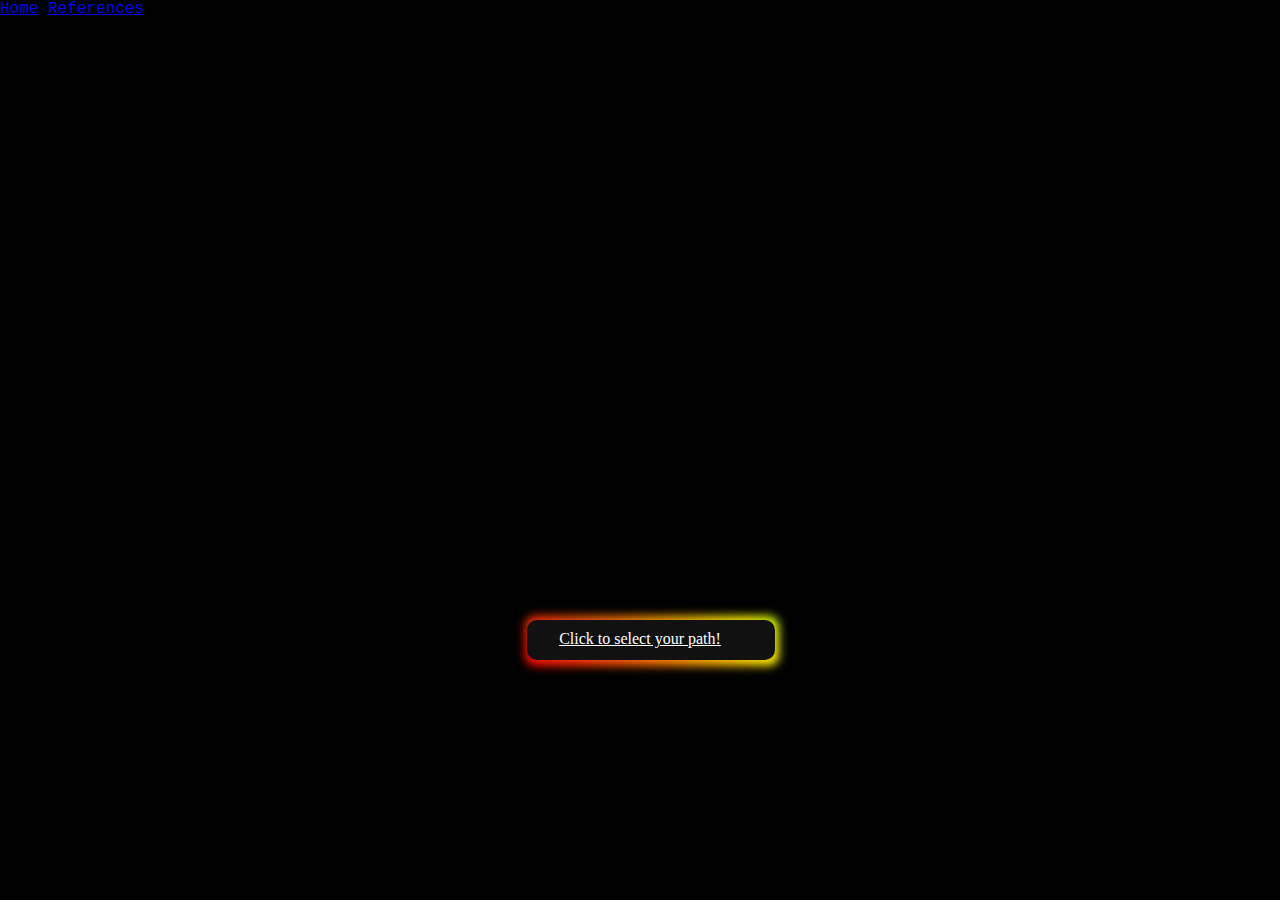
==== p1.html @ 22c14865 "Add files via upload" ====
<!--Looks like you're ready to get making with Pitt Fuego Webtext Generator. Good luck. Let's remember a few basic things:

1. If you haven't worked through one of our Pitt Fuego introductory tools (Electrate Fuego or I Am...A Project in Becoming), please do so. They will give you the basic skills to use this webtext generator.
2. Pay attention to file management - keep your asset names simple and one word.
3. Make sure your assets names/file type match your code.
4. Describe all images and clearly label links and buttons for accessibility  purposes.
5. Consult W3 when our code is not working or you need it to do something more.
6. Control Z, Control Z, Control Z...
7. Publish, share, spread the Fuego!-->

<!--BTW. You can leave these hidden HTML text fields be, or delete them. They are but road signs, absent from the larger design-->

<!DOCTYPE html>
<html lang="en">
<head>
<title>Pitt Fuego</title>
<meta charset="UTF-8">
<meta name="viewport" content="width=device-width, initial-scale=1">
<link rel="stylesheet" type="text/css" href="style.css">
<body style="background-color:black;">
</head>


<body>

  <div class="topnav">
    <a href="https://hmb68.github.io/final/">Home</a>
    <a href="https://hmb68.github.io/final/p15.html">References</a>
</div>
<div class="textblock" style="text-align: center">

<br>
      <video width="854" height="480" autoplay>
        <source src="Scene - joey1.mp4" type="video/mp4">
        <source src="movie.ogg" type="video/ogg">
        Your browser does not support the video tag.
      </video>




      <a href="p2.html" class="button-85" style="font-size:80%;font-family:Monaco;"">
      Click to select your path!</a>





  </div>
</div>



<!--To build your webtext, copy the code snippet (provided below) and paste into the <body> section below this line.-->







  </body>
     </html>




     <!--Looking to add components? You've come to the right place. Copy and paste Code Snippets and add to the body section. Adjust class properties on style.css.


     ***Add Text Block***

     (Format textblock using inline styling: text-align: left, center, justify, right; Format text: Italics: <em>italics</em>; Bold: <b>bold</b>; Link Website: <a href="link">LinkName</a>; Link Asset: <a href=filename.pdf>FileName</a>; Line Breaks: <br></br>)

     (use <h3> header and <p> for longer content)

     <div class="textblock" style="text-align: left">
         <h2>Header</h2>
         <h3>We recommend using our mobile-ready text sizing. Lorem ipsum dolor sit amet, consectetur adipiscing elit, sed do eiusmod tempor incididunt ut labore et dolore magna aliqua. Ut enim ad minim veniam, quis nostrud exercitation ullamco laboris nisi ut aliquip ex ea commodo consequat. Duis aute irure dolor in reprehenderit in voluptate velit esse cillum dolore eu fugiat nulla pariatur. Excepteur sint occaecat cupidatat non proident, sunt in culpa qui officia deserunt mollit anim id est laborum.</h3>
     </div>



     ***Add Block Quote***

     (Format text: Italics: <em>italics</em>; Bold: <b>bold</b>. For more stylings, find blockquote class on style.css)

     <div class="blockquote" style="text-align: center">
         <h2>Excepteur sint occaecat cupidatat non proident!</h2>
     </div>



     ***Add Bulleted Points to Textblock***

     (Change <ul></ul> to <ol></ol> to change from unordered list to ordered list. For more stylings, find the ul/li classes on style.css)

     <div class= "ul">
             <li>first</li>
             <li>second</li>
             <li>third</li>
     </div>

     -or- (try a nested list)

     <div class="ul">
         <li>Coffee</li>
         <li>Tea
           <ul>
             <li>Black tea</li>
             <li>Green tea</li>
           </ul>
          </li>
         <li>Milk</li>
      </div>



      ***Add a Button***

      (Clearly label button for accessibility purposes. If this is not possible, include: aria-label=”label for accessibility purposes.” For more stylings, find button class on style.css)

      <div class="buttonbox">
         <a href="https://pitt-fuego.github.io/Pitt-Fuego-Coding-Tools/" class="button" aria-label="">Button</a>
      </div>




     ***Embed YouTube Video***

     <div class="video">
       <div class="video-container">
         <iframe src="https://www.youtube.com/embed/VIDEO ID" frameborder="0" allow="accelerometer; autoplay; clipboard-write; encrypted-media; gyroscope; picture-in-picture" allowfullscreen></iframe>
     </div>
         <p>Add a caption.</p>
     </div>



     ***Add a Standard Image***

     (Control image properties with inline width value.)

     <img src="fuego.jpg" alt="describe the image HERE for accessibility purposes" style="width:30%;" class="center-img">
     <p style="text-align: center"><em>Add a caption.</em></p>



     ***Add Image Block with Padding and Caption*** (Control image properties with inline width value.)

     <div class="imgageblock">
         <img src="fuego.jpg" alt="describe the image HERE for accessibility purposes" style="width:100%;">
          <p style="text-align: center"><em>Add a caption.</em></p>
     </div>



     ***Add a Photo Grid***

     <div class="photogrid">
     <div class="row">
         <div class="column">
             <img src="pgrid1.jpg" alt="describe the image HERE for accessibility purposes">
             <img src="pgrid2.jpg" alt="describe the image HERE for accessibility purposes">
         </div>
         <div class="column">
             <img src="pgrid3.jpg" alt="describe the image HERE for accessibility purposes">
             <img src="pgrid4.jpg" alt="describe the image HERE for accessibility purposes">
         </div>
         <div class="column">
             <img src="pgrid5.jpg" alt="describe the image HERE for accessibility purposes">
             <img src="pgrid6.jpg" alt="describe the image HERE for accessibility purposes">
         </div>
     </div>
         <p><em>Add a caption.</em></p>
     </div>



     ***Add a Parallax Window***

     (To adjust window, find parallax class on style.css)

     <div class="parallax"></div>



     ***Add a Copyright Footer***

     <div id="footer">
       <p>Copyright Your Name, Year.</p>
     </div>




     ***Need something that's not here? Then you probably don't need it. But okay...go to w3 Schools***



     Looking to publish this webtext in GitHub? Here are your next steps:

     Sign in to GitHub. Create a new repository. Name it. Click “uploading an existing file,” then select/drag and drop all of your files... all of them, index.html. style.css, readme, and your image assets. Click "commit." Now go to your repository "settings." Scroll down to "Pages." Here you will change "source" from "none" to "main" branch. This will publish your webtext online. Copy your URL from this settings page...and now it's time to circulate your webtext! Peace and love only, Stephen Quigley, University of Pittsburgh, 2021.-->
---- style.css ----
body, html {
  height: 100%;
  margin: 0;
  font-family: "Lucida Console", "Courier New", monospace;
  background-color: black;
  align-items: center;


        }


.buttonbox {
    display: flex;
    justify-content: center;
    align-items: center;
    height: 20px;
    border: 0px solid black;
}

.button {
    background-color: #032467;
    border: none;
    color: white;
    padding: 15px 32px;
    text-align: center;
    display: inline-block;
    font-size: 18px;
    cursor: pointer;



}

.button-85 {
  padding: 0.6em 2em;
  border: none;
  outline: none;
  color: rgb(255, 255, 255);
  background: #111;
  cursor: pointer;
  position: relative;
  z-index: 0;
  border-radius: 15px;
  user-select: none;
  -webkit-user-select: none;
  touch-action: manipulation;
}

.button-85:before {
  content: "";
  background: linear-gradient(
    45deg,
    #ff0000,
    #ff7300,
    #fffb00,
    #48ff00,
    #00ffd5,
    #002bff,
    #7a00ff,
    #ff00c8,
    #ff0000
  );
  position: absolute;
  top: -4px;
  left: -2px;
  background-size: 400%;
  z-index: -1;
  filter: blur(5px);
  -webkit-filter: blur(5px);
  width: calc(110% + 6px);
  height: calc(120% + 6px);
  animation: glowing-button-85 20s linear infinite;
  transition: opacity 0.3s ease-in-out;
  border-radius: 10px;
}

@keyframes glowing-button-85 {
  0% {
    background-position: 0 0;
  }
  50% {
    background-position: 400% 0;
  }
  100% {
    background-position: 0 0;
  }
}

.button-85:after {
  z-index: -1;
  content: "";
  position: absolute;
  width: 110%;
  height: 110%;
  background: #111;
  left: 0;
  top: 0;
  border-radius: 10px;
}


.button:hover {
    background-color: #A25DFF;
}

/* Change unordered list from disc (default) to circle, square, or none. */
.ul {
    list-style-type: disc;
    font-size: 20pt;
    padding: 20px;
}

/* Change orderd list from upper-roman to lower-alpha. */
.ol {
    list-style-type: upper-roman;
    font-size: 20pt;
    padding: 20px;
}

/* Learn other list conventions: https://www.w3schools.com/cssref/pr_list-style-type.asp */

.video {
    text-align: center;
}

.video-container {
  	position:relative;
  	padding-bottom:56.25%;
  	padding-top:30px;
  	height:0;
  	overflow:hidden;
    text-align: center;
  }

.video-container iframe, .video-container object, .video-container embed {
  	position:absolute;
  	top:0;
  	left:0;
  	width:100%;
  	height:100%;
  }


/* Preset Image Controls

This section of CSS helps organize images to position and center the image to scale nicely on all screens */

.center-img {
  display: block;
  margin-left: auto;
  margin-right: auto;
}

.imgageblock {
      display: block;
      margin-left: auto;
      margin-right: auto;
      padding-top: 100px;
      padding-bottom: 100px;
  }


/*  - PARALLAX -
This code controls that cool parallax image and scrolling effect. Change the image "fuego.jpg" below to match your asset.*/


.parallax {
    background-image: url("parallax.jpg");

    /* Set a specific height */
    height: 500px;

    /* control the parallax scrolling effect */
    background-attachment: fixed;
    background-position: center;
    background-repeat: no-repeat;
    background-size: cover;
    padding-top: 100px;
    padding-bottom: 100px;

}


/* This code stops the parallax image and scrolling effect for small screens--at the moment, iPhones just don't it.*/
@media screen and (max-width: 768px) {
	.parallax {
		background-attachment: inherit;
    height: 100px;
	}
}


.container {
  position: relative;
  width: 50%;
}

/* Make the image responsive */
.container img {
  width: 100%;
  height: auto;
}

/* Style the button and place it in the middle of the container/image */
.container .btn {
  position: absolute;
  top: 50%;
  left: 50%;
  transform: translate(-50%, -50%);
  -ms-transform: translate(-50%, -50%);
  background-color: #555;
  color: white;
  font-size: 16px;
  padding: 12px 24px;
  border: none;
  cursor: pointer;
  border-radius: 5px;
}

.container .btn:hover {
  background-color: black;
}


/* -Preset Photo Grid -

The following CSS is responsible for your photo grid .row, .column, .column img and @ media all work together to create your responsive image displays. Change the images on index.html.*/

.photogrid {
   text-align: center;
   padding-top: 100px;
   padding-bottom: 100px;
}

.row {
    display: flex;
    flex-wrap: wrap;
    padding: 0 4px;
    justify-content: center;
}

/* Create 3 equal columns that sit next to each other */
.column {
    flex: 25%;
    max-width: 25%;
    padding: 0 4px;
}

.column img {
    margin-top: 8px;
    vertical-align: middle;
    width: 100%;
}


/* Responsive layout - makes grid a one column-layout instead of two or three columns */
@media screen and (max-width: 800px) {
    .column {
        flex: 75%;
        max-width: 75%;
    }
}
/* - Preset Text Block Controls-
this CSS element centers text elements*/


/* This CSS section controls the paragraph, video blocks*/
@media screen and (min-width: 800px) {
    .textblock, .video {
        margin: auto;
        width: 50%;
        padding: 100px;
        font-size: 125%;
    }
}

@media screen and (max-width: 800px) {
    .textblock, .video {
        margin: auto;
        padding-left: 20px;
        padding-right: 20px;
        padding-top: 100px;
        padding-bottom: : 1000px;
    }
}


#logo {
    padding-top: 100px;
    padding-bottom: 100px;
    padding-left: 20px;
    padding-right: 20px;
    font-size: 12pt;
    text-align: center;
  }

#footer {
        text-align: center;
    }
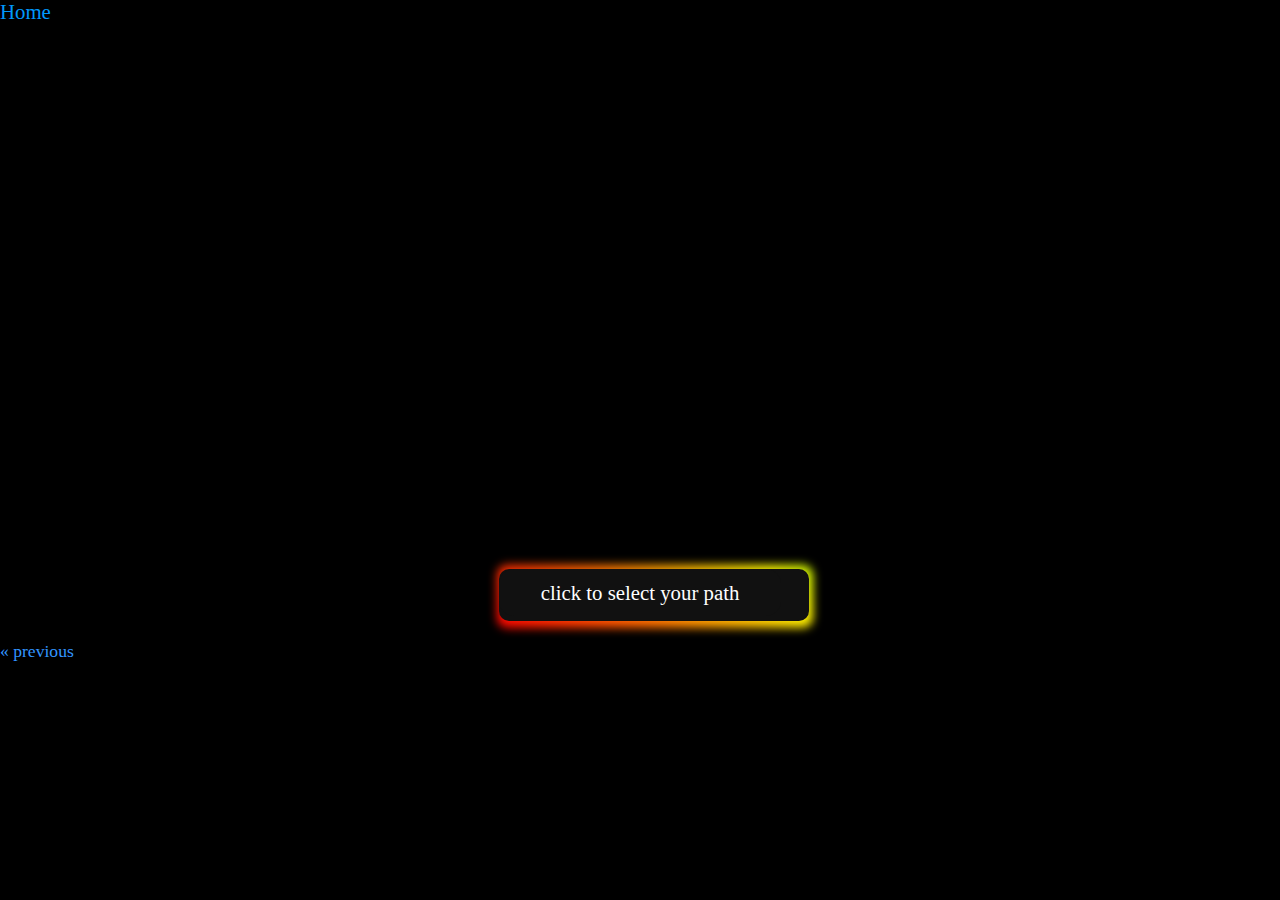
==== commit 7197d601: "Add files via upload" ====
--- a/p1.html
+++ b/p1.html
@@ -23,31 +23,37 @@
 
 <body>
 
-  <div class="topnav">
-    <a href="https://hmb68.github.io/final/">Home</a>
-    <a href="https://hmb68.github.io/final/p15.html">References</a>
+<div>
+  <a href="https://hmb68.github.io/final/" div class="topnav" style="font-size:130%;font-family:Monaco;text-decoration:none"">Home</a>
 </div>
-<div class="textblock" style="text-align: center">
-
-<br>
+
+<br>
+<center>
+
+<br>
+
       <video width="854" height="480" autoplay>
         <source src="Scene - joey1.mp4" type="video/mp4">
         <source src="movie.ogg" type="video/ogg">
         Your browser does not support the video tag.
       </video>
-
-
-
-
-      <a href="p2.html" class="button-85" style="font-size:80%;font-family:Monaco;"">
-      Click to select your path!</a>
-
-
-
-
-
-  </div>
-</div>
+      <div>
+
+<br>
+<br>
+
+      <a href="p2.html" class="button-85" style="font-size:130%;font-family:Monaco;text-decoration:none; text-align:center"">
+      click to select your path</a>
+<br>
+<br>
+<br>
+<div> </center>
+  <left>
+
+      <a href="index.html" class="previous" style="font-size:110%;font-family:Monaco;color:#3295FF; text-decoration:none; text-align:left""> &#171; previous</a>
+    </div>
+
+
 
 
 
--- a/style.css
+++ b/style.css
@@ -8,6 +8,15 @@
 
         }
 
+        h1 {text-align: left;}
+        /* other styling */
+        body {
+        color: white;
+        }
+
+
+
+
 
 .buttonbox {
     display: flex;
@@ -15,15 +24,17 @@
     align-items: center;
     height: 20px;
     border: 0px solid black;
+    text-decoration: none;
 }
 
 .button {
     background-color: #032467;
     border: none;
     color: white;
-    padding: 15px 32px;
+    padding: 10px 20px;
     text-align: center;
     display: inline-block;
+    text-decoration: none;
     font-size: 18px;
     cursor: pointer;
 
@@ -297,3 +308,41 @@
 #footer {
         text-align: center;
     }
+
+
+    /* The navigation bar */
+  .navbar {
+    overflow: hidden;
+    background-color: #333;
+    position: fixed; /* Set the navbar to fixed position */
+    top: 0; /* Position the navbar at the top of the page */
+    width: 100%; /* Full width */
+  }
+
+  /* Links inside the navbar */
+  .navbar a {
+    float: left;
+    display: block;
+    color: white;
+    text-align: center;
+    padding: 14px 16px;
+    text-decoration: none;
+  }
+
+  /* Change background on mouse-over */
+  .navbar a:hover {
+    background: white;
+    color: #0099FC;
+  }
+
+  /* Main content */
+  .main {
+    margin-top: 30px; /* Add a top margin to avoid content overlay */
+  }
+
+
+
+/* mouse over link */
+a:hover {
+  color: #0099FC;
+}
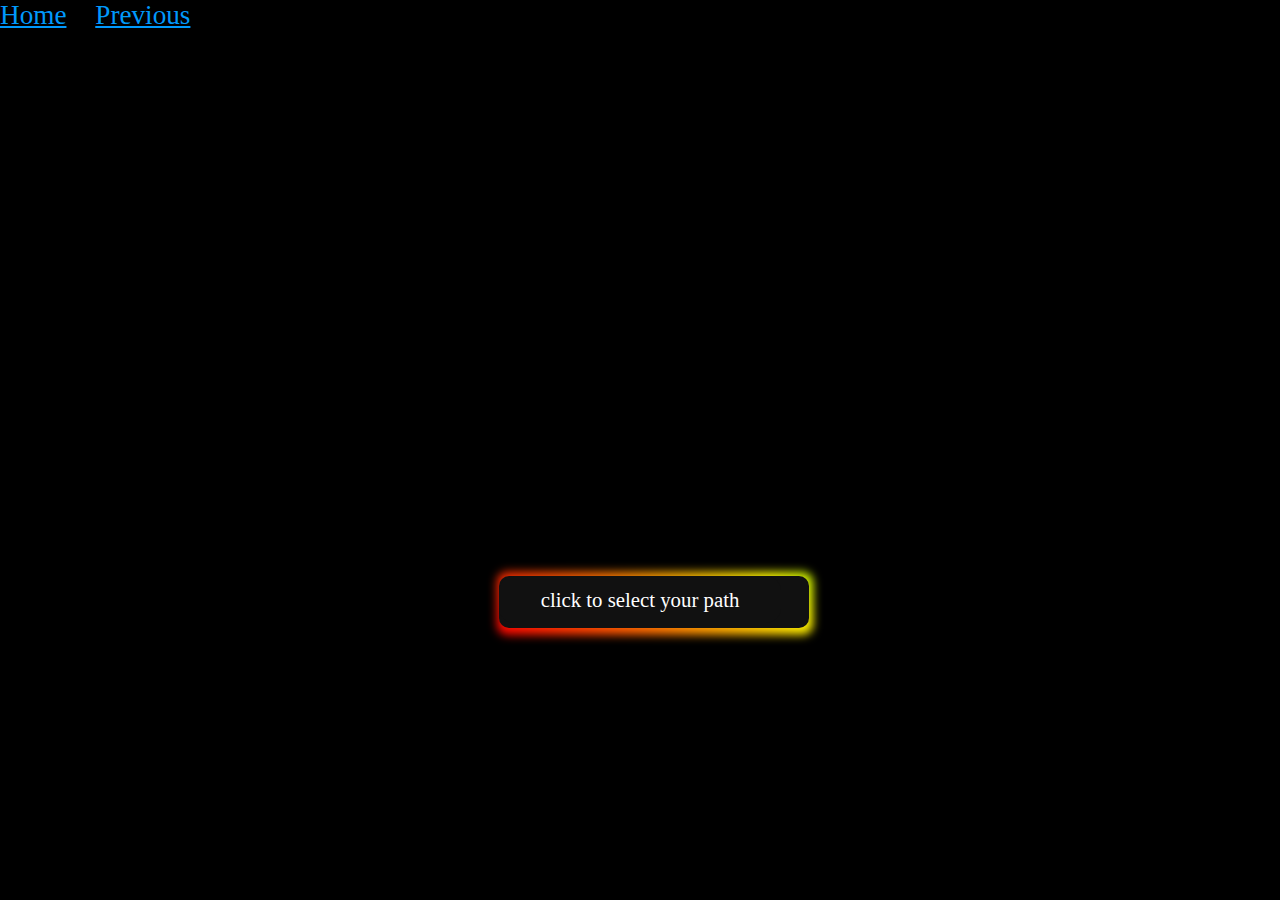
==== commit 348c0912: "Add files via upload" ====
--- a/p1.html
+++ b/p1.html
@@ -24,8 +24,10 @@
 <body>
 
 <div>
-  <a href="https://hmb68.github.io/final/" div class="topnav" style="font-size:130%;font-family:Monaco;text-decoration:none"">Home</a>
-</div>
+  <a href="https://hmb68.github.io/final/" style="color:#0099FC; font-size:170%;font-family:times new roman,serif">Home</a>
+  &nbsp
+  <a href="index.html" style="align:center; color:#0099FC ;text-align:center; font-size:170%;font-family:times new roman,serif">Previous</a>
+  </div>
 
 <br>
 <center>
@@ -50,8 +52,8 @@
 <div> </center>
   <left>
 
-      <a href="index.html" class="previous" style="font-size:110%;font-family:Monaco;color:#3295FF; text-decoration:none; text-align:left""> &#171; previous</a>
-    </div>
+
+
 
 
 
--- a/style.css
+++ b/style.css
@@ -340,7 +340,17 @@
     margin-top: 30px; /* Add a top margin to avoid content overlay */
   }
 
-
+  /* unvisited link */
+  a:link {
+    color: white;
+  }
+
+  /* visited link */
+  a:visited {
+    color: #FF7800;
+  }
+
+  /* mouse over link */
 
 /* mouse over link */
 a:hover {
